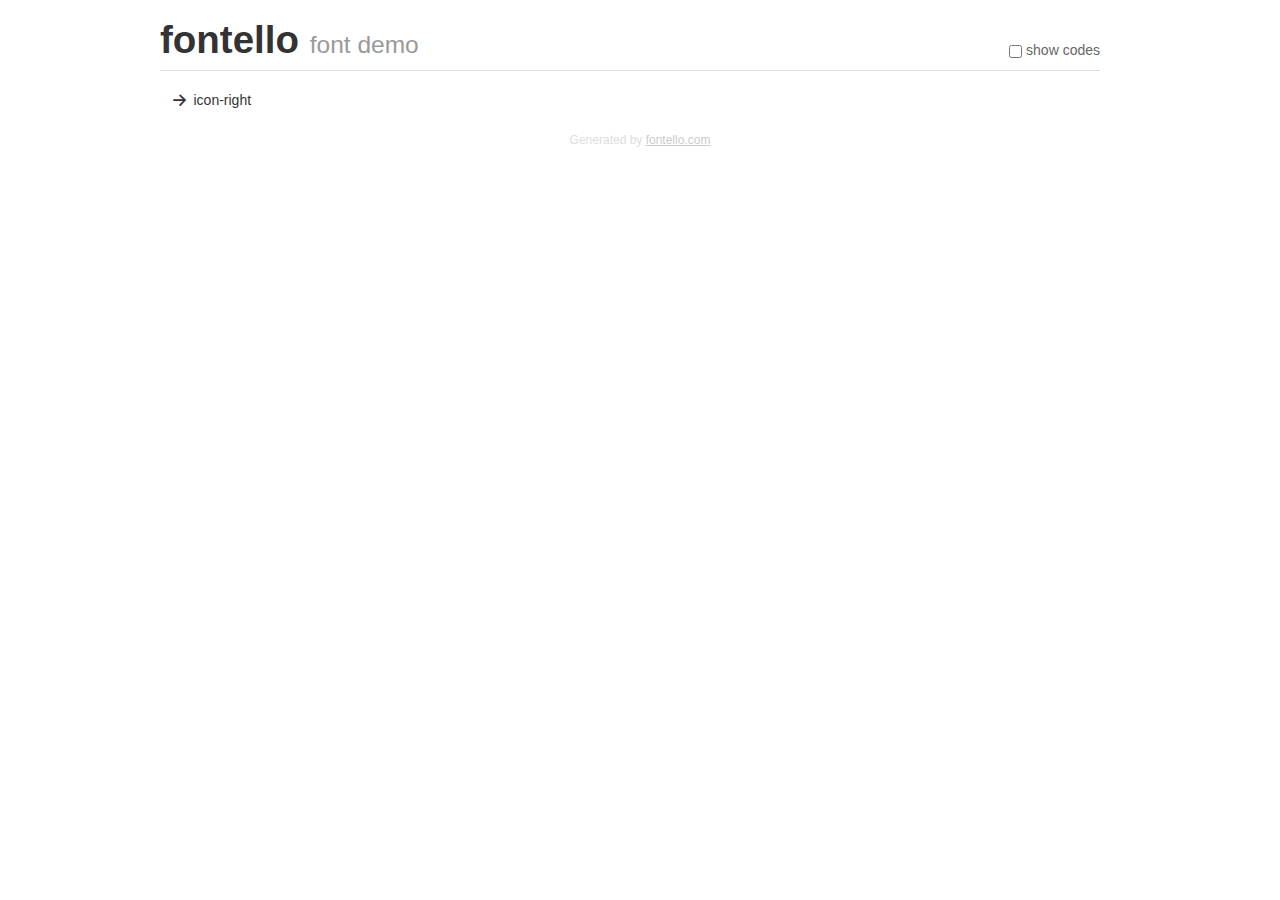
==== fontello/demo.html @ f73db7ea "Solution" ====
<!DOCTYPE html>
<html>
  <head>
  <!--[if lt IE 9]><script language="javascript" type="text/javascript" src="//html5shim.googlecode.com/svn/trunk/html5.js"></script><![endif]-->
  <meta charset="UTF-8">
  <style>
    html {
      font-size: 100%;
      -webkit-text-size-adjust: 100%;
      -ms-text-size-adjust: 100%;
    }
    a:focus {
      outline: thin dotted #333;
      outline: 5px auto -webkit-focus-ring-color;
      outline-offset: -2px;
    }
    a:hover,
    a:active {
      outline: 0;
    }
    input {
      margin: 0;
      font-size: 100%;
      vertical-align: middle;
      *overflow: visible;
      line-height: normal;
    }
    input::-moz-focus-inner {
      padding: 0;
      border: 0;
    }
    body {
      margin: 0;
      font-family: "Helvetica Neue", Helvetica, Arial, sans-serif;
      font-size: 14px;
      line-height: 20px;
      color: #333;
      background-color: #fff;
    }
    a {
      color: #08c;
      text-decoration: none;
    }
    a:hover {
      color: #005580;
      text-decoration: underline;
    }
    .row {
      margin-left: -20px;
      *zoom: 1;
    }
    .row:before,
    .row:after {
      display: table;
      content: "";
      line-height: 0;
    }
    .row:after {
      clear: both;
    }
    .span3 {
      float: left;
      min-height: 1px;
      margin-left: 20px;
      width: 220px;
    }
    .container {
      width: 940px;
      margin-right: auto;
      margin-left: auto;
      *zoom: 1;
    }
    .container:before,
    .container:after {
      display: table;
      content: "";
      line-height: 0;
    }
    .container:after {
      clear: both;
    }
    small {
      font-size: 85%;
    }
    h1 {
      margin: 10px 0;
      font-family: inherit;
      font-weight: bold;
      line-height: 20px;
      color: inherit;
      text-rendering: optimizelegibility;
      line-height: 40px;
      font-size: 38.5px;
    }
    h1 small {
      font-weight: normal;
      line-height: 1;
      color: #999;
      font-size: 24.5px;
    }

    body {
      margin-top: 90px;
    }
    .header {
      position: fixed;
      top: 0;
      left: 50%;
      margin-left: -480px;
      background-color: #fff;
      border-bottom: 1px solid #ddd;
      padding-top: 10px;
      z-index: 10;
    }
    .footer {
      color: #ddd;
      font-size: 12px;
      text-align: center;
      margin-top: 20px;
    }
    .footer a {
      color: #ccc;
      text-decoration: underline;
    }
    .the-icons {
      font-size: 14px;
      line-height: 24px;
    }
    .switch {
      position: absolute;
      right: 0;
      bottom: 10px;
      color: #666;
    }
    .switch input {
      margin-right: 0.3em;
    }
    .codesOn .i-name {
      display: none;
    }
    .codesOn .i-code {
      display: inline;
    }
    .i-code {
      display: none;
    }
    @font-face {
      font-family: 'fontello';
      src: url('./font/fontello.eot?71374467');
      src: url('./font/fontello.eot?71374467#iefix') format('embedded-opentype'),
           url('./font/fontello.woff?71374467') format('woff'),
           url('./font/fontello.ttf?71374467') format('truetype'),
           url('./font/fontello.svg?71374467#fontello') format('svg');
      font-weight: normal;
      font-style: normal;
    }
    .demo-icon {
      font-family: "fontello";
      font-style: normal;
      font-weight: normal;
      speak: never;
     
      display: inline-block;
      text-decoration: inherit;
      width: 1em;
      margin-right: .2em;
      text-align: center;
      /* opacity: .8; */
     
      /* For safety - reset parent styles, that can break glyph codes*/
      font-variant: normal;
      text-transform: none;
     
      /* fix buttons height, for twitter bootstrap */
      line-height: 1em;
     
      /* Animation center compensation - margins should be symmetric */
      /* remove if not needed */
      margin-left: .2em;
     
      /* You can be more comfortable with increased icons size */
      /* font-size: 120%; */
     
      /* Font smoothing. That was taken from TWBS */
      -webkit-font-smoothing: antialiased;
      -moz-osx-font-smoothing: grayscale;
     
      /* Uncomment for 3D effect */
      /* text-shadow: 1px 1px 1px rgba(127, 127, 127, 0.3); */
    }
    </style>
    <link rel="stylesheet" href="css/animation.css"><!--[if IE 7]><link rel="stylesheet" href="css/" + font.fontname + "-ie7.css"><![endif]-->
    <script>
      function toggleCodes(on) {
        var obj = document.getElementById('icons');
      
        if (on) {
          obj.className += ' codesOn';
        } else {
          obj.className = obj.className.replace(' codesOn', '');
        }
      }
    </script>
  </head>
  <body>
    <div class="container header">
      <h1>fontello <small>font demo</small></h1>
      <label class="switch">
        <input type="checkbox" onclick="toggleCodes(this.checked)">show codes
      </label>
    </div>
    <div class="container" id="icons">
      <div class="row">
        <div class="span3" title="Code: 0xe800">
          <i class="demo-icon icon-right">&#xe800;</i> <span class="i-name">icon-right</span><span class="i-code">0xe800</span>
        </div>
      </div>
    <div class="container footer">Generated by <a href="https://fontello.com">fontello.com</a></div>
  </body>
</html>
---- fontello/css/animation.css ----
/*
   Animation example, for spinners
*/
.animate-spin {
  -moz-animation: spin 2s infinite linear;
  -o-animation: spin 2s infinite linear;
  -webkit-animation: spin 2s infinite linear;
  animation: spin 2s infinite linear;
  display: inline-block;
}
@-moz-keyframes spin {
  0% {
    -moz-transform: rotate(0deg);
    -o-transform: rotate(0deg);
    -webkit-transform: rotate(0deg);
    transform: rotate(0deg);
  }

  100% {
    -moz-transform: rotate(359deg);
    -o-transform: rotate(359deg);
    -webkit-transform: rotate(359deg);
    transform: rotate(359deg);
  }
}
@-webkit-keyframes spin {
  0% {
    -moz-transform: rotate(0deg);
    -o-transform: rotate(0deg);
    -webkit-transform: rotate(0deg);
    transform: rotate(0deg);
  }

  100% {
    -moz-transform: rotate(359deg);
    -o-transform: rotate(359deg);
    -webkit-transform: rotate(359deg);
    transform: rotate(359deg);
  }
}
@-o-keyframes spin {
  0% {
    -moz-transform: rotate(0deg);
    -o-transform: rotate(0deg);
    -webkit-transform: rotate(0deg);
    transform: rotate(0deg);
  }

  100% {
    -moz-transform: rotate(359deg);
    -o-transform: rotate(359deg);
    -webkit-transform: rotate(359deg);
    transform: rotate(359deg);
  }
}
@-ms-keyframes spin {
  0% {
    -moz-transform: rotate(0deg);
    -o-transform: rotate(0deg);
    -webkit-transform: rotate(0deg);
    transform: rotate(0deg);
  }

  100% {
    -moz-transform: rotate(359deg);
    -o-transform: rotate(359deg);
    -webkit-transform: rotate(359deg);
    transform: rotate(359deg);
  }
}
@keyframes spin {
  0% {
    -moz-transform: rotate(0deg);
    -o-transform: rotate(0deg);
    -webkit-transform: rotate(0deg);
    transform: rotate(0deg);
  }

  100% {
    -moz-transform: rotate(359deg);
    -o-transform: rotate(359deg);
    -webkit-transform: rotate(359deg);
    transform: rotate(359deg);
  }
}
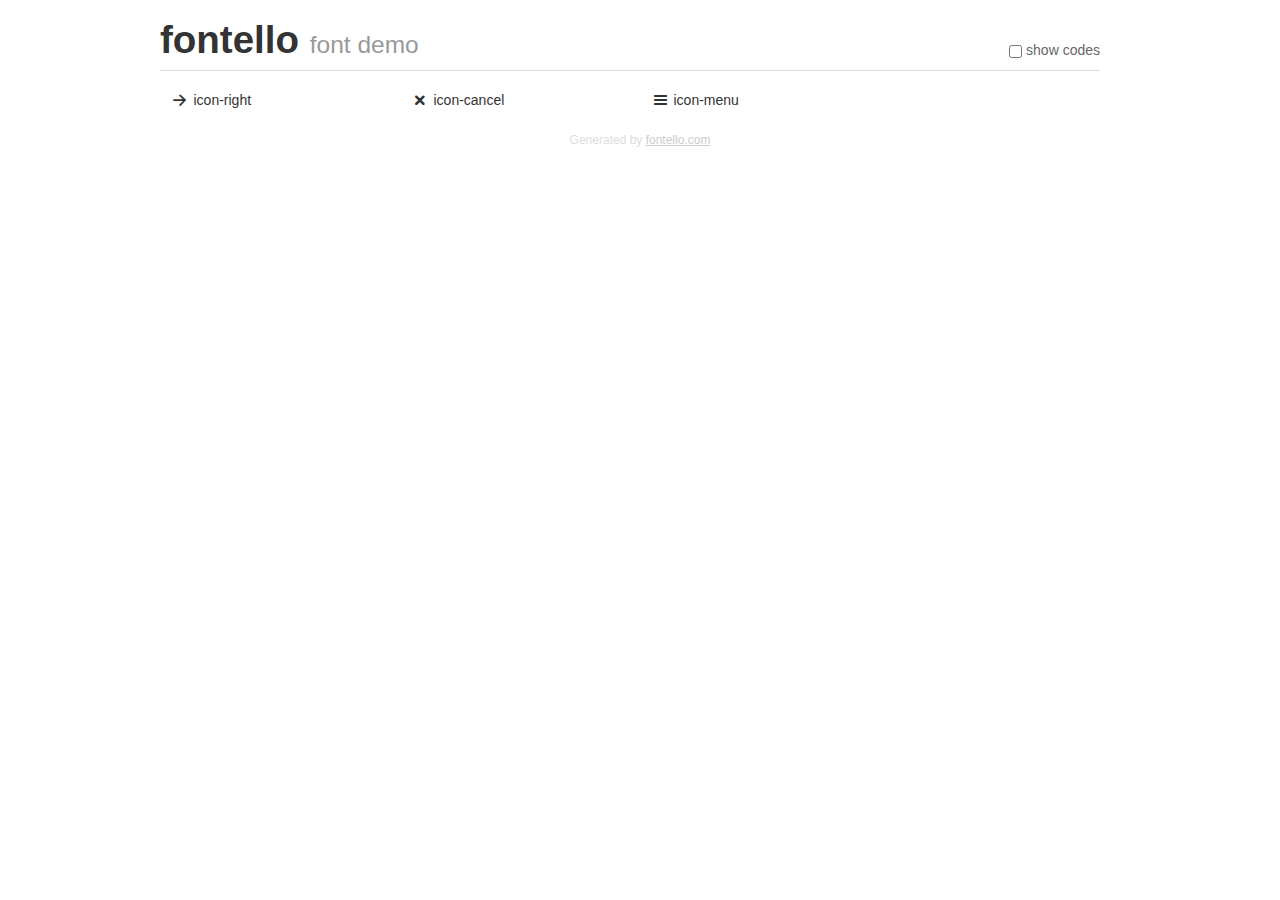
==== commit 28c0c87b: "Hamburger icon" ====
--- a/fontello/demo.html
+++ b/fontello/demo.html
@@ -146,11 +146,11 @@
     }
     @font-face {
       font-family: 'fontello';
-      src: url('./font/fontello.eot?71374467');
-      src: url('./font/fontello.eot?71374467#iefix') format('embedded-opentype'),
-           url('./font/fontello.woff?71374467') format('woff'),
-           url('./font/fontello.ttf?71374467') format('truetype'),
-           url('./font/fontello.svg?71374467#fontello') format('svg');
+      src: url('./font/fontello.eot?74466463');
+      src: url('./font/fontello.eot?74466463#iefix') format('embedded-opentype'),
+           url('./font/fontello.woff?74466463') format('woff'),
+           url('./font/fontello.ttf?74466463') format('truetype'),
+           url('./font/fontello.svg?74466463#fontello') format('svg');
       font-weight: normal;
       font-style: normal;
     }
@@ -214,6 +214,12 @@
         <div class="span3" title="Code: 0xe800">
           <i class="demo-icon icon-right">&#xe800;</i> <span class="i-name">icon-right</span><span class="i-code">0xe800</span>
         </div>
+        <div class="span3" title="Code: 0xe801">
+          <i class="demo-icon icon-cancel">&#xe801;</i> <span class="i-name">icon-cancel</span><span class="i-code">0xe801</span>
+        </div>
+        <div class="span3" title="Code: 0xf008">
+          <i class="demo-icon icon-menu">&#xf008;</i> <span class="i-name">icon-menu</span><span class="i-code">0xf008</span>
+        </div>
       </div>
     <div class="container footer">Generated by <a href="https://fontello.com">fontello.com</a></div>
   </body>
